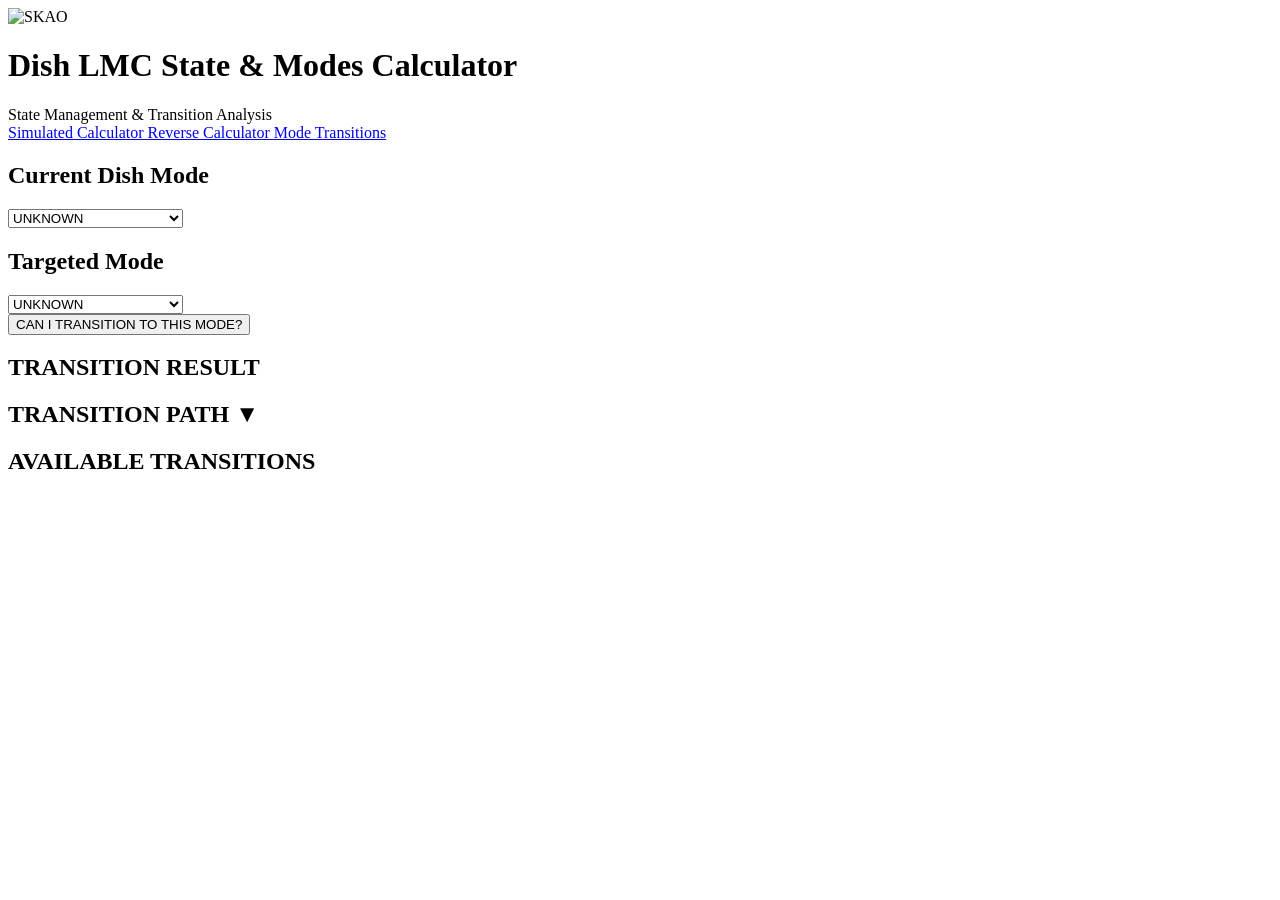
==== app/templates/mode_transition.html @ dfe876f5 "Initial commit" ====
<!DOCTYPE html>
<html lang="en">

<head>
    <meta charset="UTF-8">
    <meta name="viewport" content="width=device-width, initial-scale=1.0">

    <title>State Aggregation Simulator</title>

    <link rel="stylesheet" href="/static/styles.css">
    <link rel="icon" href="/static/favicon.ico">
</head>

<body>
    <div class="app-container">

        <header class="top-header">

            <div class="brand">
                <img src="/static/images/skao-logo-unofficial.png" alt="SKAO">

                <div class="brand-title">
                    <h1>Dish LMC State & Modes Calculator</h1>
                    <span>State Management & Transition Analysis</span>
                </div>
            </div>

            <div class="header-content">
                <nav class="header-nav">
                    <a href="/" class="header-link">
                        Simulated Calculator
                    </a>

                    <a href="/reverse" class="header-link">
                        Reverse Calculator
                    </a>

                    <a href="/transition" class="header-link">
                        Mode Transitions
                    </a>
                </nav>
            </div>

        </header>

        <main class="main-layout">

            <!-- LEFT -->
            <section class="inputs-panel">

                <div class="field-group">

                    <h2>Current Dish Mode</h2>

                    <select id="attribute-select-mode">

                        <option value="UNKNOWN">
                            UNKNOWN
                        </option>

                        <option value="STARTUP">
                            START UP
                        </option>

                        <option value="STOW">
                            STOW
                        </option>

                        <option value="CONFIG">
                            CONFIG
                        </option>

                        <option value="STANDBY_LP">
                            STANDBY LOW POWER
                        </option>

                        <option value="STANDBY_FP">
                            STANDBY FULL POWER
                        </option>

                    </select>

                </div>

                <div class="field-group">

                    <h2>Targeted Mode</h2>

                    <select id="ds-select-mode">

                        <option value="UNKNOWN">
                            UNKNOWN
                        </option>

                        <option value="STARTUP">
                            START UP
                        </option>

                        <option value="STOW">
                            STOW
                        </option>

                        <option value="CONFIG">
                            CONFIG
                        </option>

                        <option value="STANDBY_LP">
                            STANDBY LOW POWER
                        </option>

                        <option value="STANDBY_FP">
                            STANDBY FULL POWER
                        </option>

                    </select>

                </div>

                <button class="mode-btn">
                    CAN I TRANSITION TO THIS MODE?
                </button>

            </section>

            <!-- RIGHT -->
            <section class="results-panel">

                <h2>TRANSITION RESULT</h2>

                <div class="allowed-modes">
                    <span></span>
                </div>

                <div id="transition-path-section">

                    <h2 id="transition-toggle" class="dropdown-header">
                        TRANSITION PATH
                        <span class="dropdown-arrow">▼</span>
                    </h2>

                    <div id="transition-content" class="dropdown-content">
                        <div class="alt-routes"></div>
                    </div>

                </div>

                <h2>AVAILABLE TRANSITIONS</h2>

                <div class="possible-modes">
                    <span></span>
                </div>

            </section>

        </main>

    </div>

    <script src="/static/mode_transition.js" defer></script>

</body>

</html>
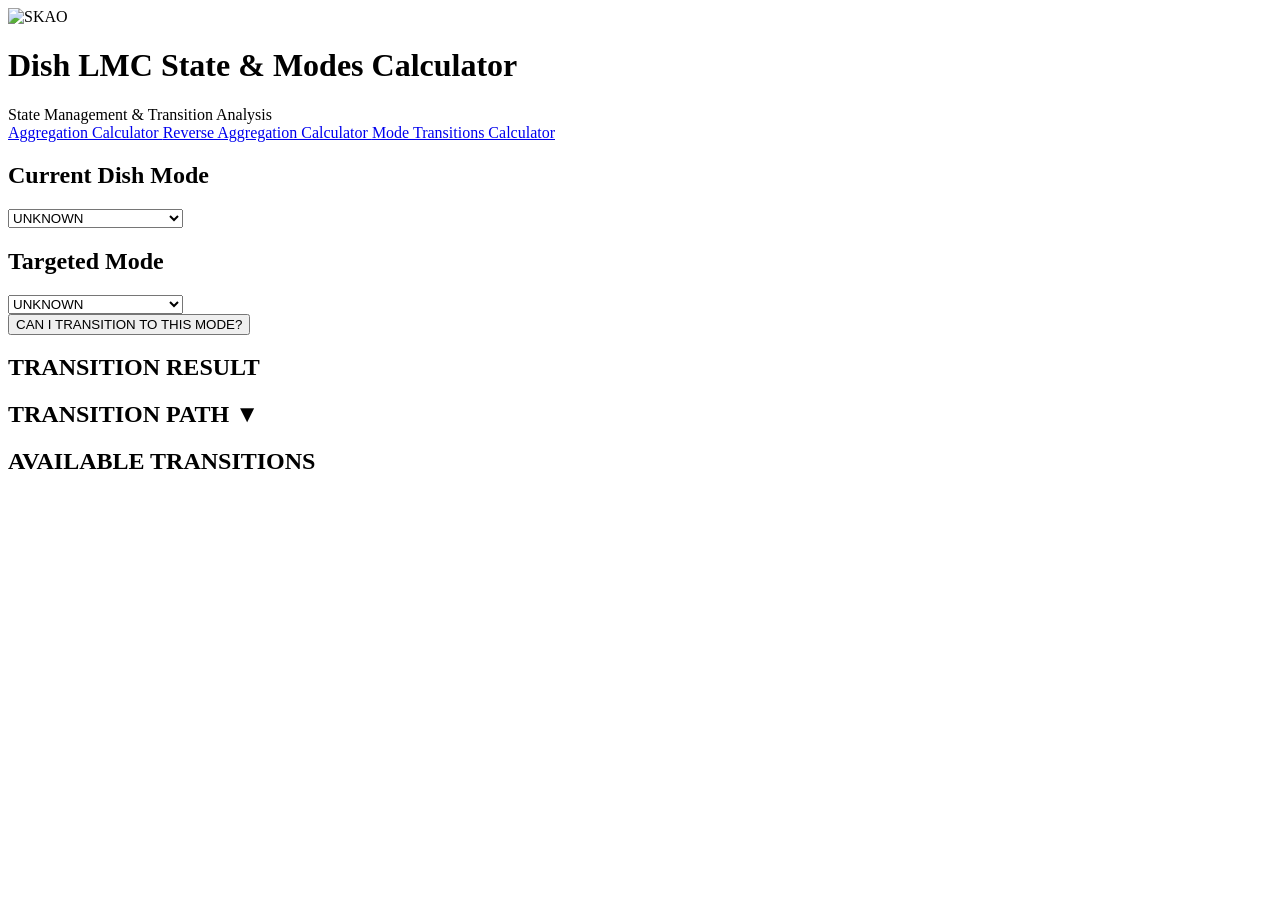
==== commit 45a301dc: "ReadMe, minor name changes" ====
--- a/app/templates/mode_transition.html
+++ b/app/templates/mode_transition.html
@@ -28,15 +28,15 @@
             <div class="header-content">
                 <nav class="header-nav">
                     <a href="/" class="header-link">
-                        Simulated Calculator
+                        Aggregation Calculator
                     </a>
 
                     <a href="/reverse" class="header-link">
-                        Reverse Calculator
+                        Reverse Aggregation Calculator
                     </a>
 
                     <a href="/transition" class="header-link">
-                        Mode Transitions
+                        Mode Transitions Calculator
                     </a>
                 </nav>
             </div>
